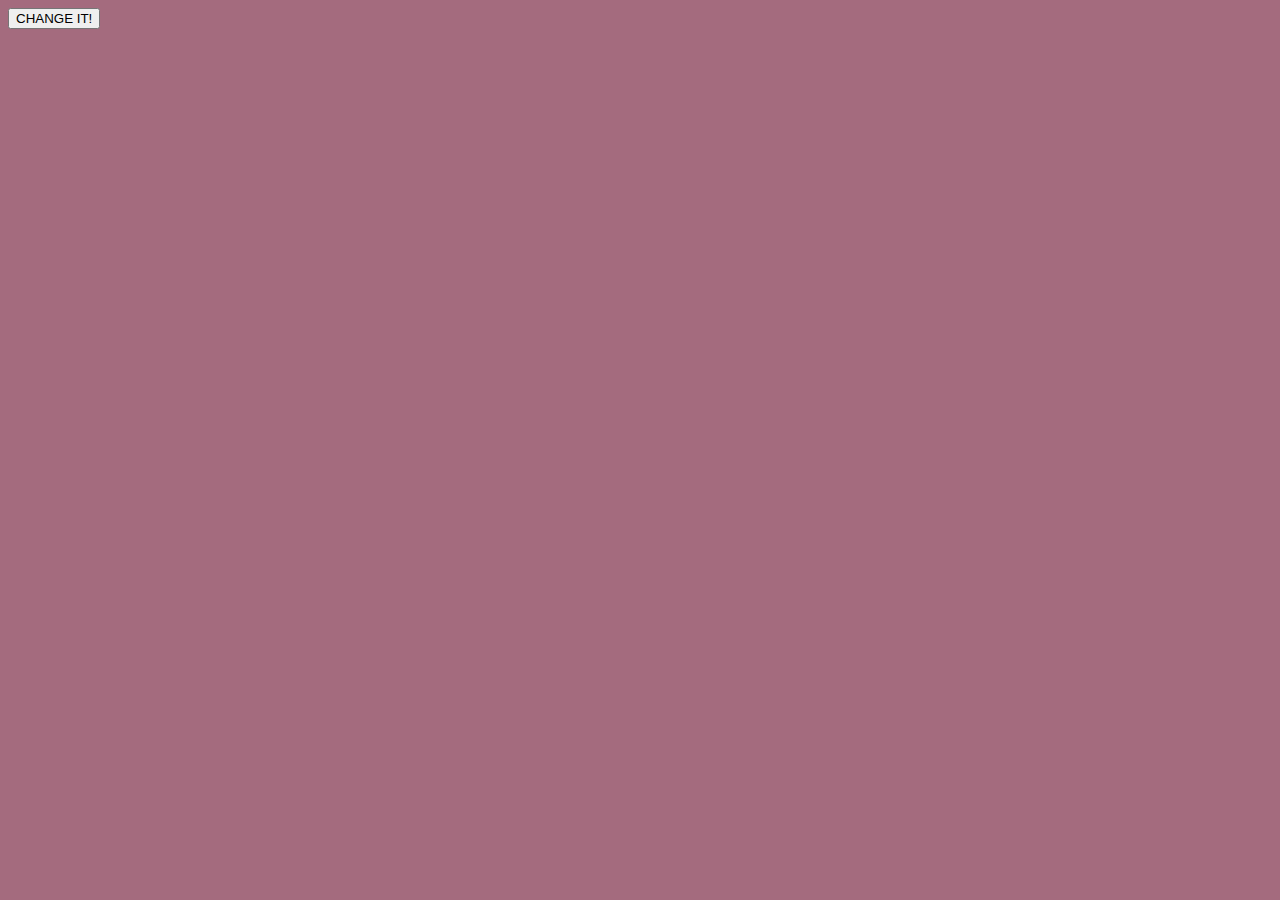
==== color-changer/index.html @ 0c68b2bf "added color changer project" ====
<html>
<body>

<div>
	<button type="button" onclick="changeColor()">CHANGE IT!</button>
</div>
<div id="currentColor"></div>

<script>
	var currentColor;

	function randomizeColor() {
	    var characters = '0123456789ABCDEF'.split('');
    	var newColor = '#';
    	for (var i = 0; i < 6; i++ ) {
        	newColor += characters[Math.floor(Math.random() * 16)];
    	}
    	currentColor = newColor;
    	return newColor;
	}

	function setInitialColor(){
		document.body.style.backgroundColor = randomizeColor();
	}

	function changeColor(){
		document.body.style.backgroundColor = randomizeColor();
		document.getElementById("currentColor").innerHTML = "<h1>How about " + currentColor + "?</h1>";
	}

	setInitialColor();
</script>

</body>
</html>
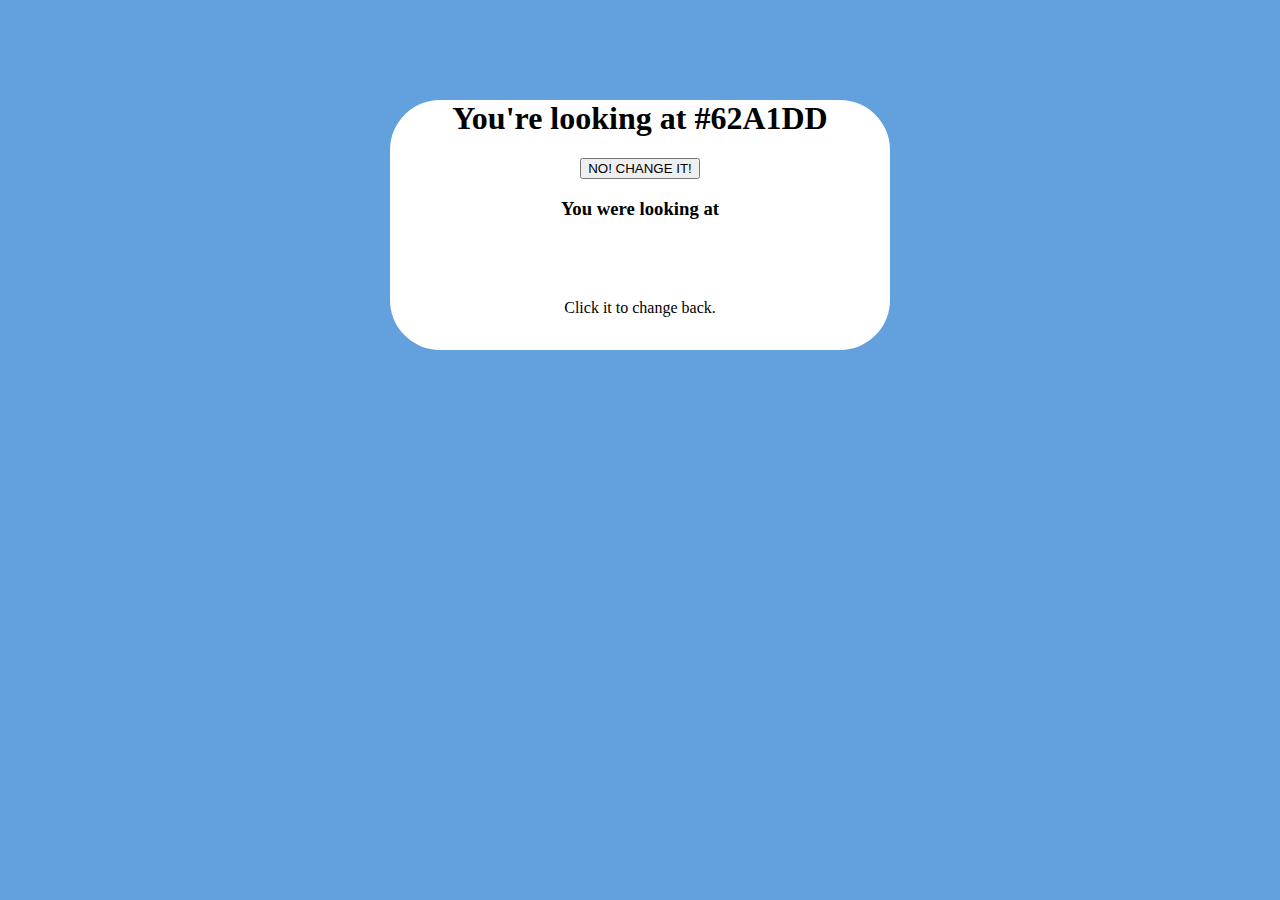
==== commit 954343ed: "added styling and logic to switch back and forth between colors" ====
--- a/color-changer/index.html
+++ b/color-changer/index.html
@@ -1,13 +1,21 @@
 <html>
+<head>
+	<link rel="stylesheet" type="text/css" href="style.css">
+</head>
 <body>
 
-<div>
-	<button type="button" onclick="changeColor()">CHANGE IT!</button>
+<div class="main-box">
+	<div id="current-color"></div>
+	<button type="button" onclick="changeColor()">NO! CHANGE IT!</button>
+	<div id="previous-text"><h3>You were looking at</h3></div>
+	<div id="previous-swatch" onclick="changeBack();"></div>
+	<div>Click it to change back.</div>
 </div>
-<div id="currentColor"></div>
+
 
 <script>
 	var currentColor;
+	var previousColor;
 
 	function randomizeColor() {
 	    var characters = '0123456789ABCDEF'.split('');
@@ -21,12 +29,29 @@
 
 	function setInitialColor(){
 		document.body.style.backgroundColor = randomizeColor();
+		document.getElementById("current-color").innerHTML = "<h1>You're looking at " + currentColor + "</h1>";
+
 	}
 
 	function changeColor(){
+		previousColor = currentColor;
 		document.body.style.backgroundColor = randomizeColor();
-		document.getElementById("currentColor").innerHTML = "<h1>How about " + currentColor + "?</h1>";
+		document.getElementById("current-color").innerHTML = "<h1>How about " + currentColor + "?</h1>";
+		document.getElementById("previous-swatch").style.backgroundColor = previousColor;
+		document.getElementById("previous-swatch").innerHTML = previousColor;
 	}
+
+	function changeBack(){
+		var holdingColor;
+		document.body.style.backgroundColor = previousColor;
+		holdingColor = currentColor;
+		document.getElementById("previous-swatch").style.backgroundColor = currentColor;
+		document.getElementById("previous-swatch").innerHTML = currentColor;
+		document.getElementById("current-color").innerHTML = "<h1>You liked " + previousColor + " better?</h1>"
+		currentColor = previousColor;
+		previousColor = holdingColor;
+	}
+
 
 	setInitialColor();
 </script>
--- a/color-changer/style.css
+++ b/color-changer/style.css
@@ -0,0 +1,23 @@
+.main-box {
+	background-color: white;
+	width: 500px;
+	height: 250px;
+	margin: 100px auto;
+	text-align: center;
+	border-radius: 50px;
+}
+
+#previous-text {
+
+}
+
+#previous-swatch {
+	margin: 0 auto;
+	width: 60px;
+	height: 60px;
+	border-radius: 60px;
+	line-height: 60px;
+	position: relative;
+	font-size: 12px;
+	cursor: pointer;
+}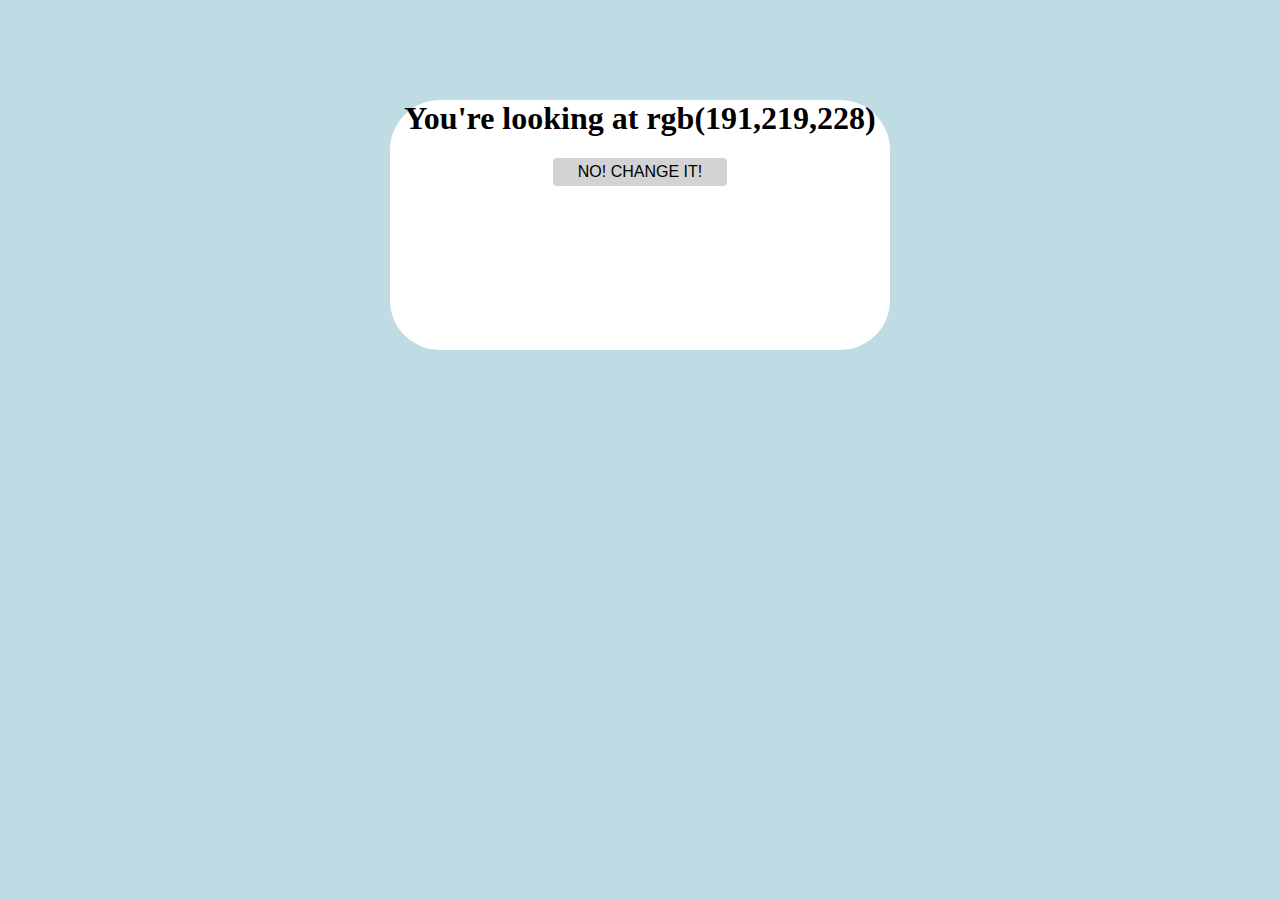
==== commit a5929d0b: "added logic to set contrast text color" ====
--- a/color-changer/index.html
+++ b/color-changer/index.html
@@ -1,3 +1,4 @@
+<!DOCTYPE html>
 <html>
 <head>
 	<link rel="stylesheet" type="text/css" href="style.css">
@@ -7,24 +8,31 @@
 <div class="main-box">
 	<div id="current-color"></div>
 	<button type="button" onclick="changeColor()">NO! CHANGE IT!</button>
-	<div id="previous-text"><h3>You were looking at</h3></div>
-	<div id="previous-swatch" onclick="changeBack();"></div>
-	<div>Click it to change back.</div>
+	<div id="previous-section">
+		<div id="previous-text"><h3>You were looking at</h3></div>
+		<div id="previous-swatch" onclick="changeBack();"></div>
+		<div>Click it to change back.</div>
+	</div>
 </div>
 
 
 <script>
 	var currentColor;
 	var previousColor;
+	var contrastColor;
+	var previousRgb = [];
 
-	function randomizeColor() {
-	    var characters = '0123456789ABCDEF'.split('');
-    	var newColor = '#';
-    	for (var i = 0; i < 6; i++ ) {
-        	newColor += characters[Math.floor(Math.random() * 16)];
-    	}
-    	currentColor = newColor;
+	function randomizeColor(){
+		var newColor = '';
+		var rgbArray = [];
+		for (var i = 0; i < 3; i++) {
+			rgbArray.push(Math.floor(Math.random() * 255));
+		}
+		newColor = 'rgb(' + rgbArray + ')';
+		currentColor = newColor;
+		previousRgb = rgbArray;
     	return newColor;
+
 	}
 
 	function setInitialColor(){
@@ -35,10 +43,32 @@
 
 	function changeColor(){
 		previousColor = currentColor;
+		setContrastColor(previousRgb);
 		document.body.style.backgroundColor = randomizeColor();
 		document.getElementById("current-color").innerHTML = "<h1>How about " + currentColor + "?</h1>";
 		document.getElementById("previous-swatch").style.backgroundColor = previousColor;
 		document.getElementById("previous-swatch").innerHTML = previousColor;
+		document.getElementById("previous-section").style.display = "initial";
+	}
+
+	function setContrastColor(rgb){
+		var brightness = ((rgb[0] * 299) + (rgb[1] * 587) + (rgb[2] * 114)) / 1000;
+		var difference = (Math.max(rgb[0], 255) - Math.min(rgb[0], 255)) + (Math.max(rgb[1], 255) - Math.min(rgb[1], 255)) + (Math.max(rgb[2], 255) - Math.min(rgb[2], 255));
+		if(Math.abs(brightness - 255) >= 125 && difference >= 500){
+			document.getElementById("previous-swatch").style.color = "white";
+		} else {
+		document.getElementById("previous-swatch").style.color = "black";
+		}
+	}
+
+	function findBrightness(rgb){
+		var brightness = ((rgb[0] * 299) + (rgb[1] * 587) + (rgb[2] * 114)) / 1000;
+
+	}
+
+	function findColorDifference(rgb){
+		var difference = (Math.max(rgb[0], 255) - Math.min(rgb[0], 255)) + (Math.max(rgb[1], 255) - Math.min(rgb[1], 255)) + (Math.max(rgb[2], 255) - Math.min(rgb[2], 255));
+	
 	}
 
 	function changeBack(){
--- a/color-changer/style.css
+++ b/color-changer/style.css
@@ -7,17 +7,33 @@
 	border-radius: 50px;
 }
 
-#previous-text {
-
+#previous-section {
+	display: none;
 }
 
 #previous-swatch {
 	margin: 0 auto;
-	width: 60px;
+	width: 100px;
 	height: 60px;
 	border-radius: 60px;
 	line-height: 60px;
 	position: relative;
 	font-size: 12px;
 	cursor: pointer;
+}
+
+button {
+	background-color: lightgray;
+	padding: 5px 25px;
+	border: none;
+	border-radius: 4px;
+    text-align: center;
+    text-decoration: none;
+    display: inline-block;
+    font-size: 16px;
+    cursor: pointer;
+}
+
+button:focus {
+	outline: 0;
 }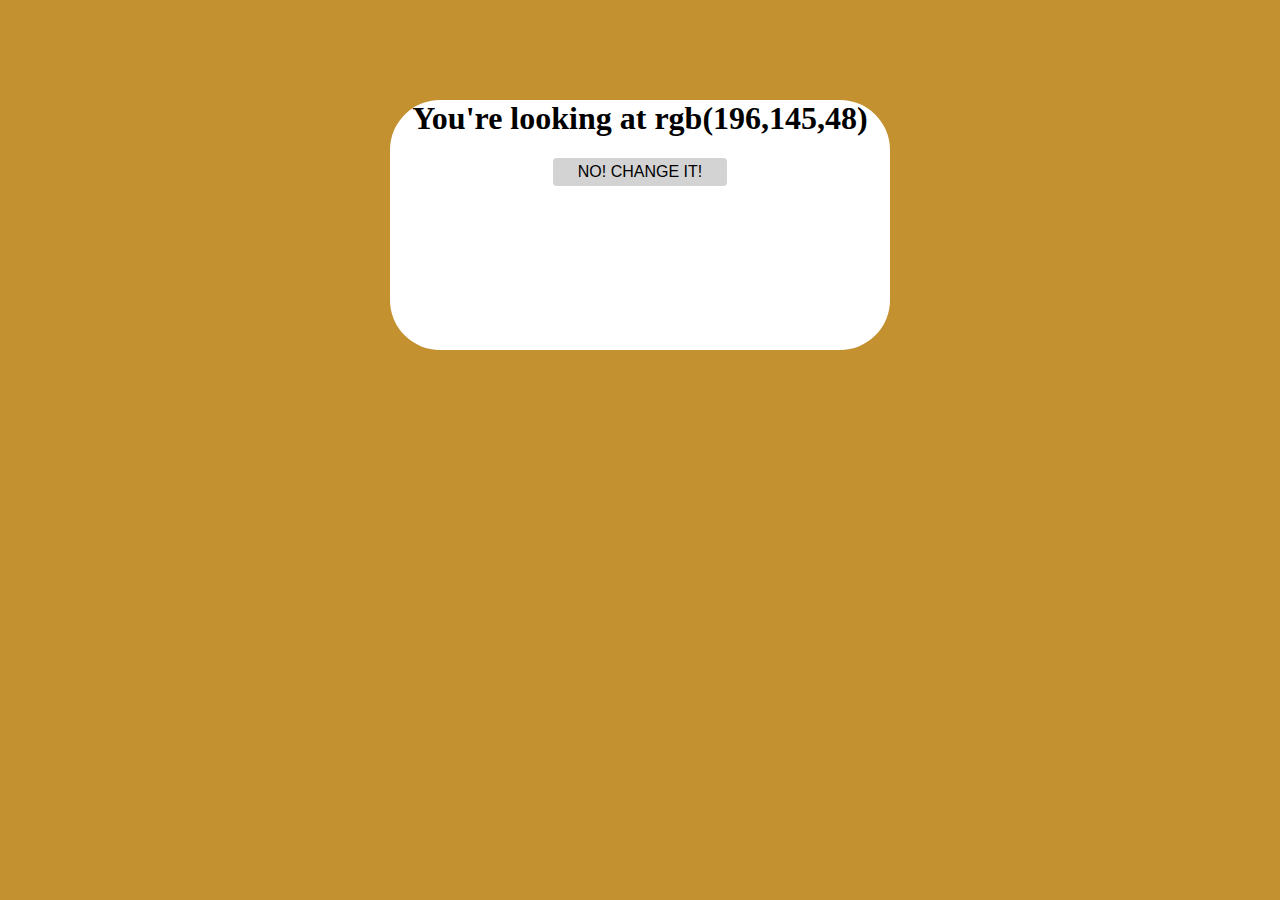
==== commit fed82d84: "more index changes" ====
--- a/color-changer/index.html
+++ b/color-changer/index.html
@@ -26,7 +26,7 @@
 		var newColor = '';
 		var rgbArray = [];
 		for (var i = 0; i < 3; i++) {
-			rgbArray.push(Math.floor(Math.random() * 255));
+			rgbArray.push(Math.floor(Math.random() * 256));
 		}
 		newColor = 'rgb(' + rgbArray + ')';
 		currentColor = newColor;
